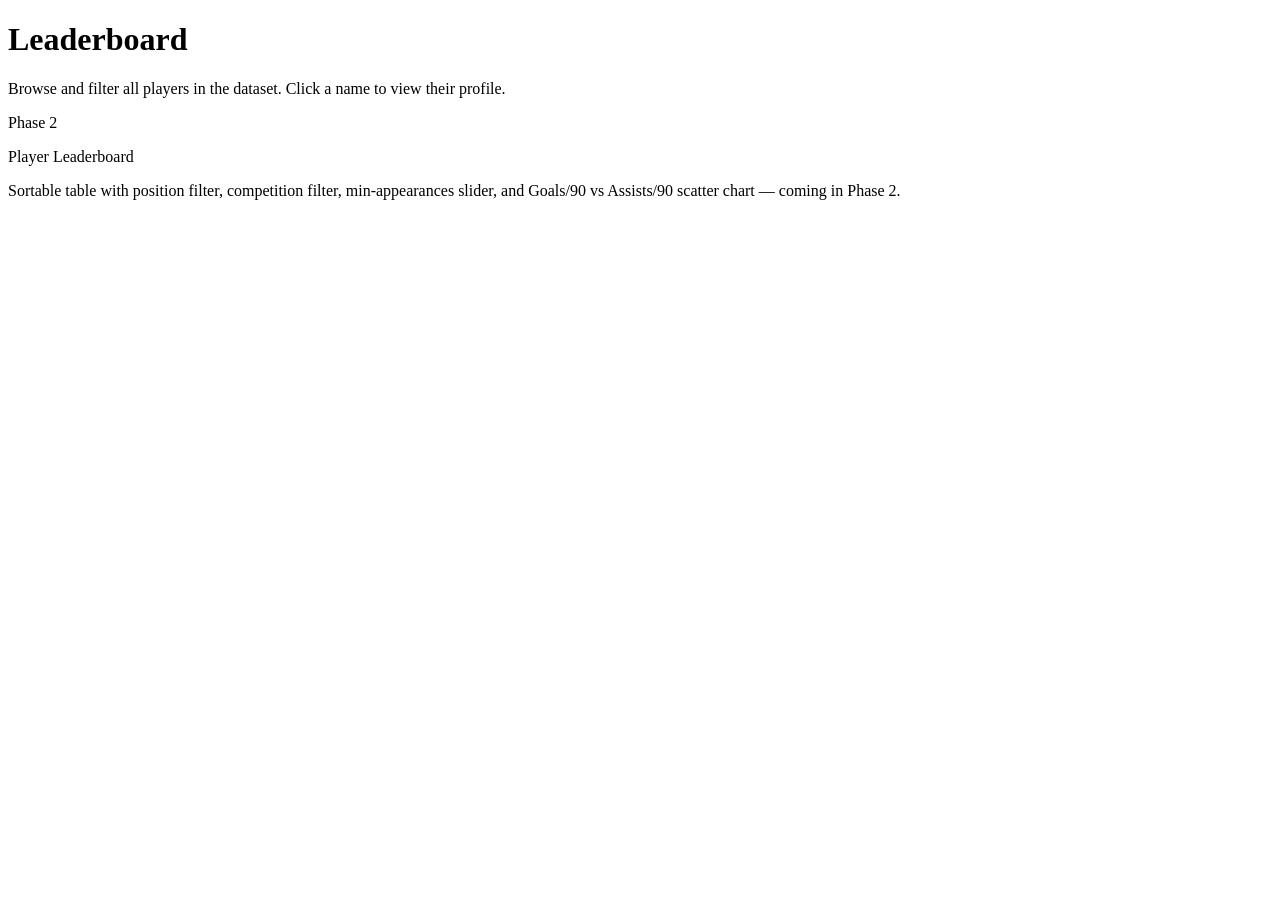
==== frontend/index.html @ 143ce2b0 "Complete MVP2-1 Phase 1 frontend foundation" ====
<!DOCTYPE html>
<html lang="en">
<head>
  <meta charset="UTF-8" />
  <meta name="viewport" content="width=device-width, initial-scale=1.0" />
  <meta name="description" content="Football Intelligence — Player Leaderboard" />
  <title>Leaderboard — Football Intelligence</title>
  <link rel="stylesheet" href="/css/styles.css" />
</head>
<body>

  <nav id="nav-root" aria-label="Main navigation"></nav>

  <main id="main-content">
    <div class="page-header">
      <h1>Leaderboard</h1>
      <p>Browse and filter all players in the dataset. Click a name to view their profile.</p>
    </div>

    <!-- Phase 2 will replace this placeholder with the filter bar,
         sortable table, and scatter chart. -->
    <section
      id="leaderboard-container"
      class="placeholder-section"
      aria-label="Leaderboard placeholder"
    >
      <span class="placeholder-label">Phase 2</span>
      <p class="placeholder-title">Player Leaderboard</p>
      <p class="placeholder-desc">
        Sortable table with position filter, competition filter, min-appearances
        slider, and Goals/90 vs Assists/90 scatter chart — coming in Phase 2.
      </p>
    </section>
  </main>

  <script src="/js/api.js"></script>
  <script src="/js/nav.js"></script>
  <script>
    document.addEventListener('DOMContentLoaded', function () {
      initNav();
    });
  </script>

</body>
</html>
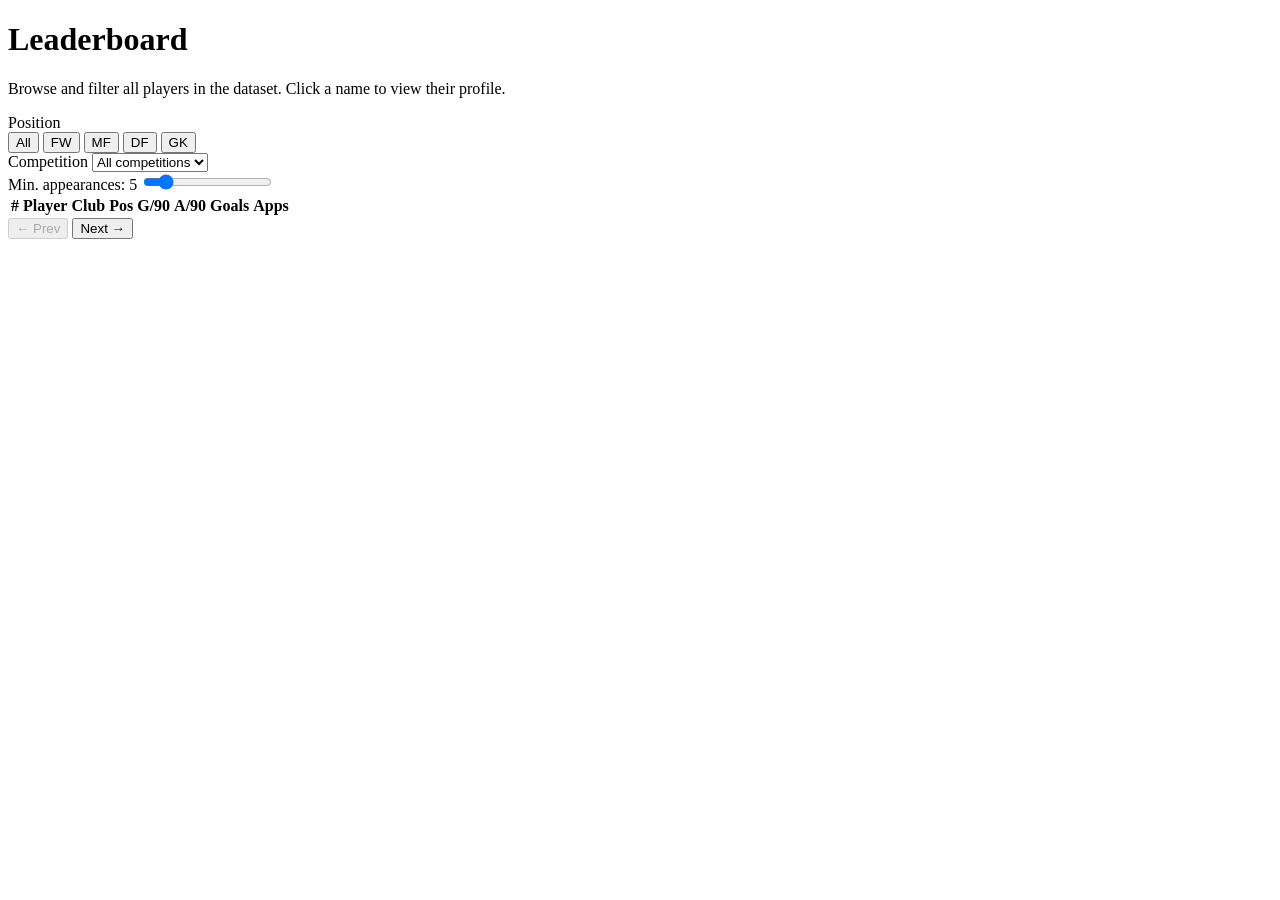
==== commit 5895b8dc: "Complete MVP2-1 Phase 2 Leaderboard Dashboard" ====
--- a/frontend/index.html
+++ b/frontend/index.html
@@ -17,27 +17,88 @@
       <p>Browse and filter all players in the dataset. Click a name to view their profile.</p>
     </div>
 
-    <!-- Phase 2 will replace this placeholder with the filter bar,
-         sortable table, and scatter chart. -->
-    <section
-      id="leaderboard-container"
-      class="placeholder-section"
-      aria-label="Leaderboard placeholder"
-    >
-      <span class="placeholder-label">Phase 2</span>
-      <p class="placeholder-title">Player Leaderboard</p>
-      <p class="placeholder-desc">
-        Sortable table with position filter, competition filter, min-appearances
-        slider, and Goals/90 vs Assists/90 scatter chart — coming in Phase 2.
-      </p>
-    </section>
+    <!-- Filter bar -->
+    <div class="filter-bar" aria-label="Leaderboard filters">
+
+      <div class="filter-group">
+        <span class="filter-label" id="pos-filter-label">Position</span>
+        <div class="position-chips" role="radiogroup" aria-labelledby="pos-filter-label">
+          <button class="chip chip--active" data-position="" aria-pressed="true">All</button>
+          <button class="chip" data-position="FW" aria-pressed="false">FW</button>
+          <button class="chip" data-position="MF" aria-pressed="false">MF</button>
+          <button class="chip" data-position="DF" aria-pressed="false">DF</button>
+          <button class="chip" data-position="GK" aria-pressed="false">GK</button>
+        </div>
+      </div>
+
+      <div class="filter-group">
+        <label class="filter-label" for="competition-select">Competition</label>
+        <select id="competition-select" class="filter-select">
+          <option value="">All competitions</option>
+        </select>
+      </div>
+
+      <div class="filter-group filter-group--slider">
+        <label class="filter-label" for="min-apps-slider">
+          Min. appearances: <span id="min-apps-value">5</span>
+        </label>
+        <input
+          type="range"
+          id="min-apps-slider"
+          class="filter-slider"
+          min="0"
+          max="38"
+          value="5"
+          aria-valuemin="0"
+          aria-valuemax="38"
+          aria-valuenow="5"
+        />
+      </div>
+
+    </div><!-- /.filter-bar -->
+
+    <!-- Status + error -->
+    <div class="lb-toolbar">
+      <span id="lb-status" class="lb-status" aria-live="polite"></span>
+    </div>
+    <div id="lb-error" class="banner banner--error" hidden role="alert"></div>
+
+    <!-- Table -->
+    <div class="lb-table-wrapper">
+      <div id="lb-loading" class="lb-loading" hidden aria-live="polite">Loading players…</div>
+      <table class="lb-table" id="lb-table" aria-label="Player leaderboard">
+        <thead>
+          <tr>
+            <th class="col-rank" scope="col">#</th>
+            <th class="col-player" scope="col">Player</th>
+            <th class="col-club" scope="col">Club</th>
+            <th class="col-pos" scope="col">Pos</th>
+            <th class="col-sortable col-num" data-col="goals_p90" scope="col">G/90 <span class="sort-icon" aria-hidden="true"></span></th>
+            <th class="col-sortable col-num" data-col="assists_p90" scope="col">A/90 <span class="sort-icon" aria-hidden="true"></span></th>
+            <th class="col-sortable col-num" data-col="goals" scope="col">Goals <span class="sort-icon" aria-hidden="true"></span></th>
+            <th class="col-sortable col-num" data-col="appearances" scope="col">Apps <span class="sort-icon" aria-hidden="true"></span></th>
+          </tr>
+        </thead>
+        <tbody id="lb-tbody"></tbody>
+      </table>
+    </div>
+
+    <!-- Pagination -->
+    <div class="lb-pagination">
+      <button id="lb-prev" class="btn btn--sm" disabled>&#8592; Prev</button>
+      <span id="lb-status-page" class="lb-page-info"></span>
+      <button id="lb-next" class="btn btn--sm">Next &#8594;</button>
+    </div>
+
   </main>
 
   <script src="/js/api.js"></script>
   <script src="/js/nav.js"></script>
+  <script src="/js/leaderboard.js"></script>
   <script>
     document.addEventListener('DOMContentLoaded', function () {
       initNav();
+      initLeaderboard();
     });
   </script>
 
